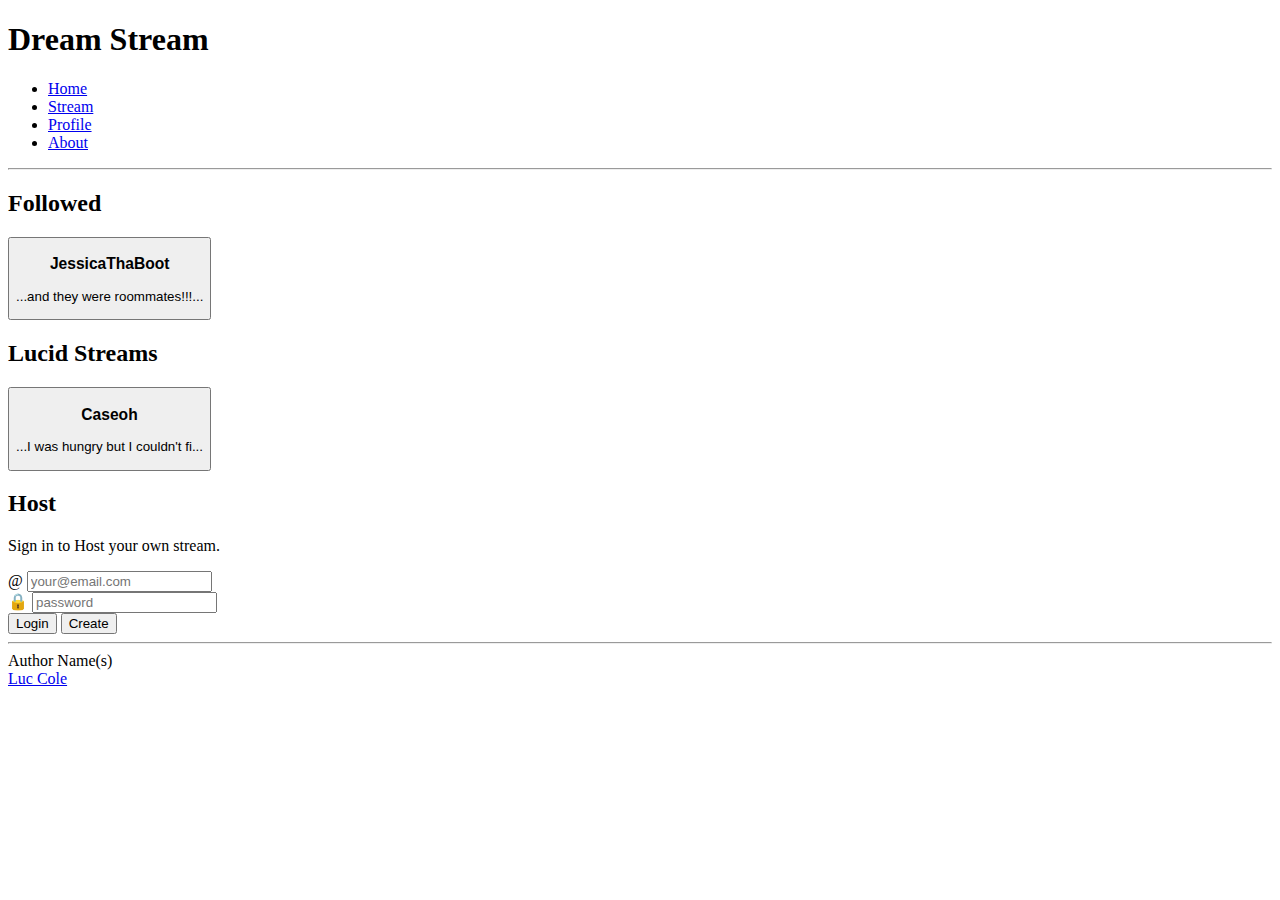
==== index.html @ 1dc55f94 "adding files for startup" ====
<!DOCTYPE html>
<html lang="en">
  <head>
    <meta charset="UTF-8" />
    <!-- Tell browsers not to scale the viewport automatically -->
    <meta name="viewport" content="width=device-width, initial-scale=1.0" />
    <title>Dream Stream</title>
  </head>
  <body>
    <!-- Use header, main, and footer elements to give semantic structure -->
    <header>
      <h1>Dream Stream</h1>

      <!-- Navigation elements -->
      <nav>
        <!-- Menu is a semantic alternative to <ul> that represents an interaction -->
        <menu>
          <li><a href="index.html">Home</a></li>
          <li><a href="pages/stream.html">Stream</a></li>
          <li><a href="pages/profile.html">Profile</a></li>
          <li><a href="pages/about.html">About</a></li>
        </menu>
      </nav>

      <!-- Since we don't have the ability to style we use old style HTML to give some visual formatting -->
      <hr />
    </header>

    <main>
        <h2>Followed</h2>
        <form method="get" action="pages/stream.html">
            <button type="submit">
                <h3>JessicaThaBoot</h3>
                <p>...and they were roommates!!!...</p>
            </button>
        </form>
        <h2>Lucid Streams</h2>
        <form method="get" action="pages/stream.html">
            <button type="submit">
                <h3>Caseoh</h3>
                <p>...I was hungry but I couldn't fi...</p>
            </button>
        </form>
    </main>

    <aside>
        <h2>Host</h2>
        <p>Sign in to Host your own stream.</p>
        <form method="get" action="pages/profile.html">
            <div>
              <span>@</span>
              <input type="text" placeholder="your@email.com" />
            </div>
            <div>
              <span>🔒</span>
              <input type="password" placeholder="password" />
            </div>
            <button type="submit">Login</button>
            <button type="submit">Create</button>
        </form>
    </aside>

    <footer>
      <hr />
      <span class="text-reset">Author Name(s)</span>
      <br />
      <a href="https://github.com/yopst/startup/tree/main">Luc Cole</a>
    </footer>
  </body>
</html>
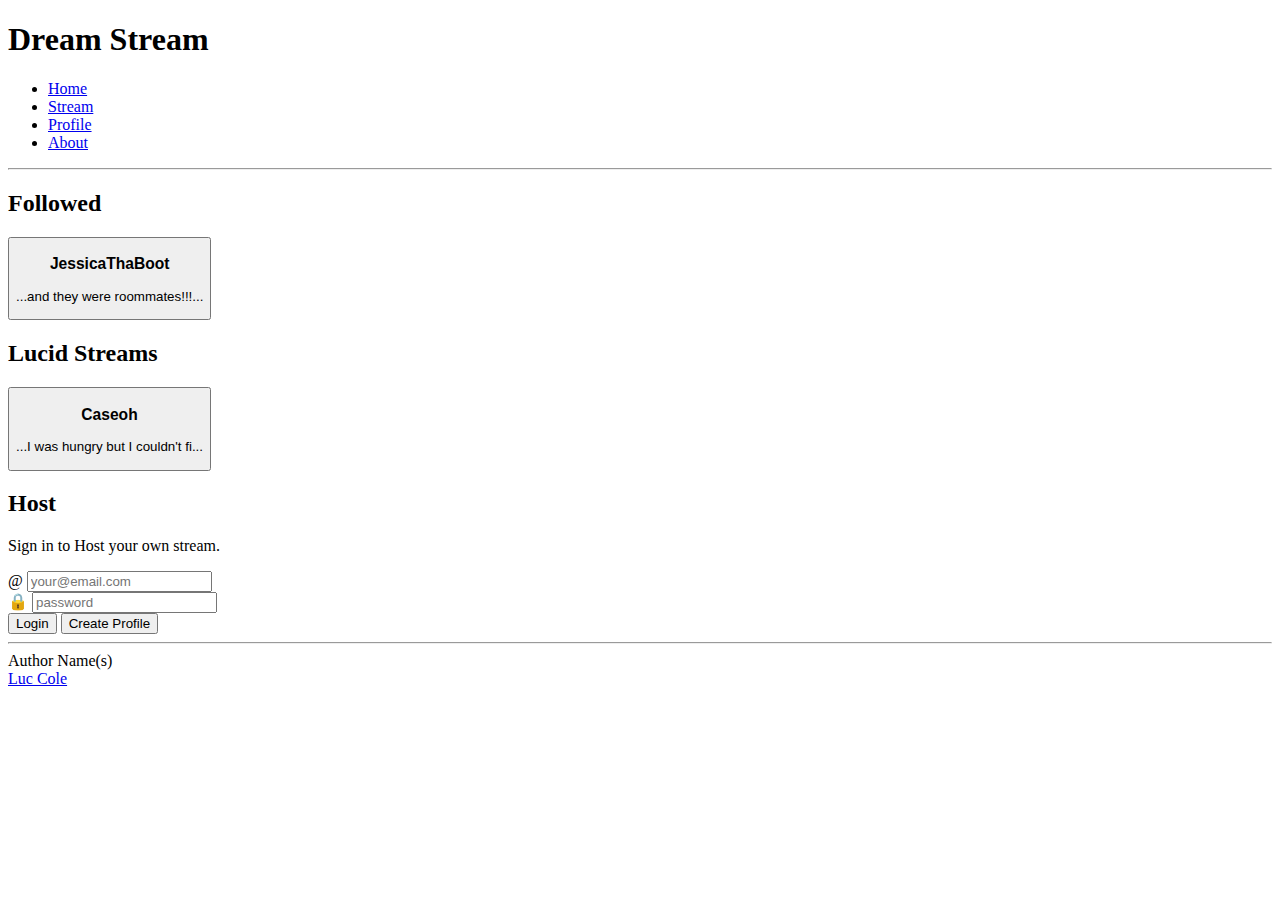
==== commit b0635a68: "Create Profile more clear for homepage button" ====
--- a/index.html
+++ b/index.html
@@ -56,7 +56,7 @@
               <input type="password" placeholder="password" />
             </div>
             <button type="submit">Login</button>
-            <button type="submit">Create</button>
+            <button type="submit">Create Profile</button>
         </form>
     </aside>
 
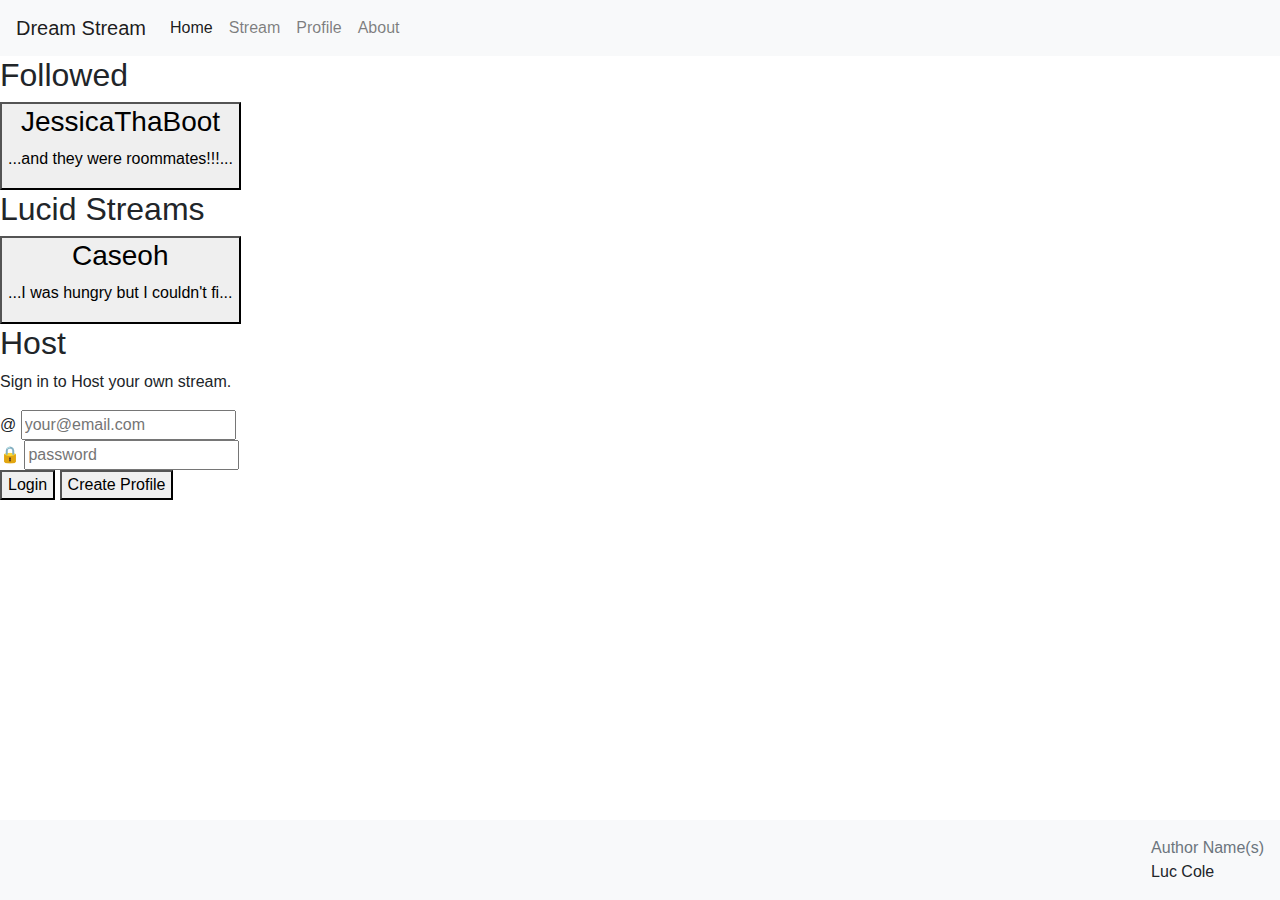
==== commit aa36359c: "headers and footers" ====
--- a/index.html
+++ b/index.html
@@ -5,25 +5,35 @@
     <!-- Tell browsers not to scale the viewport automatically -->
     <meta name="viewport" content="width=device-width, initial-scale=1.0" />
     <title>Dream Stream</title>
+    <link href="https://stackpath.bootstrapcdn.com/bootstrap/4.5.2/css/bootstrap.min.css" rel="stylesheet">
   </head>
   <body>
     <!-- Use header, main, and footer elements to give semantic structure -->
     <header>
-      <h1>Dream Stream</h1>
 
-      <!-- Navigation elements -->
-      <nav>
-        <!-- Menu is a semantic alternative to <ul> that represents an interaction -->
-        <menu>
-          <li><a href="index.html">Home</a></li>
-          <li><a href="pages/stream.html">Stream</a></li>
-          <li><a href="pages/profile.html">Profile</a></li>
-          <li><a href="pages/about.html">About</a></li>
-        </menu>
-      </nav>
-
-      <!-- Since we don't have the ability to style we use old style HTML to give some visual formatting -->
-      <hr />
+        <!-- Navigation elements -->
+        <nav class="navbar navbar-expand-lg navbar-light bg-light">
+            <a class="navbar-brand" href="index.html">Dream Stream</a>
+            <button class="navbar-toggler" type="button" data-toggle="collapse" data-target="#navbarNav" aria-controls="navbarNav" aria-expanded="false" aria-label="Toggle navigation">
+                <span class="navbar-toggler-icon"></span>
+            </button>
+            <div class="collapse navbar-collapse" id="navbarNav">
+                <ul class="navbar-nav">
+                    <li class="nav-item active">
+                        <a class="nav-link" href="index.html">Home <span class="sr-only">(current)</span></a>
+                    </li>
+                    <li class="nav-item">
+                        <a class="nav-link" href="pages/stream.html">Stream</a>
+                    </li>
+                    <li class="nav-item">
+                        <a class="nav-link" href="pages/profile.html">Profile</a>
+                    </li>
+                    <li class="nav-item">
+                        <a class="nav-link" href="pages/about.html">About</a>
+                    </li>
+                </ul>
+            </div>
+        </nav>
     </header>
 
     <main>
@@ -60,11 +70,12 @@
         </form>
     </aside>
 
-    <footer>
-      <hr />
-      <span class="text-reset">Author Name(s)</span>
-      <br />
-      <a href="https://github.com/yopst/startup/tree/main">Luc Cole</a>
+    <footer class="fixed-bottom d-flex justify-content-end align-items-center bg-light p-3">
+        <div class="text-end">
+          <span class="text-muted">Author Name(s)</span>
+          <br />
+          <a href="https://github.com/yopst/startup/tree/main" class="text-reset">Luc Cole</a>
+        </div>
     </footer>
   </body>
 </html>
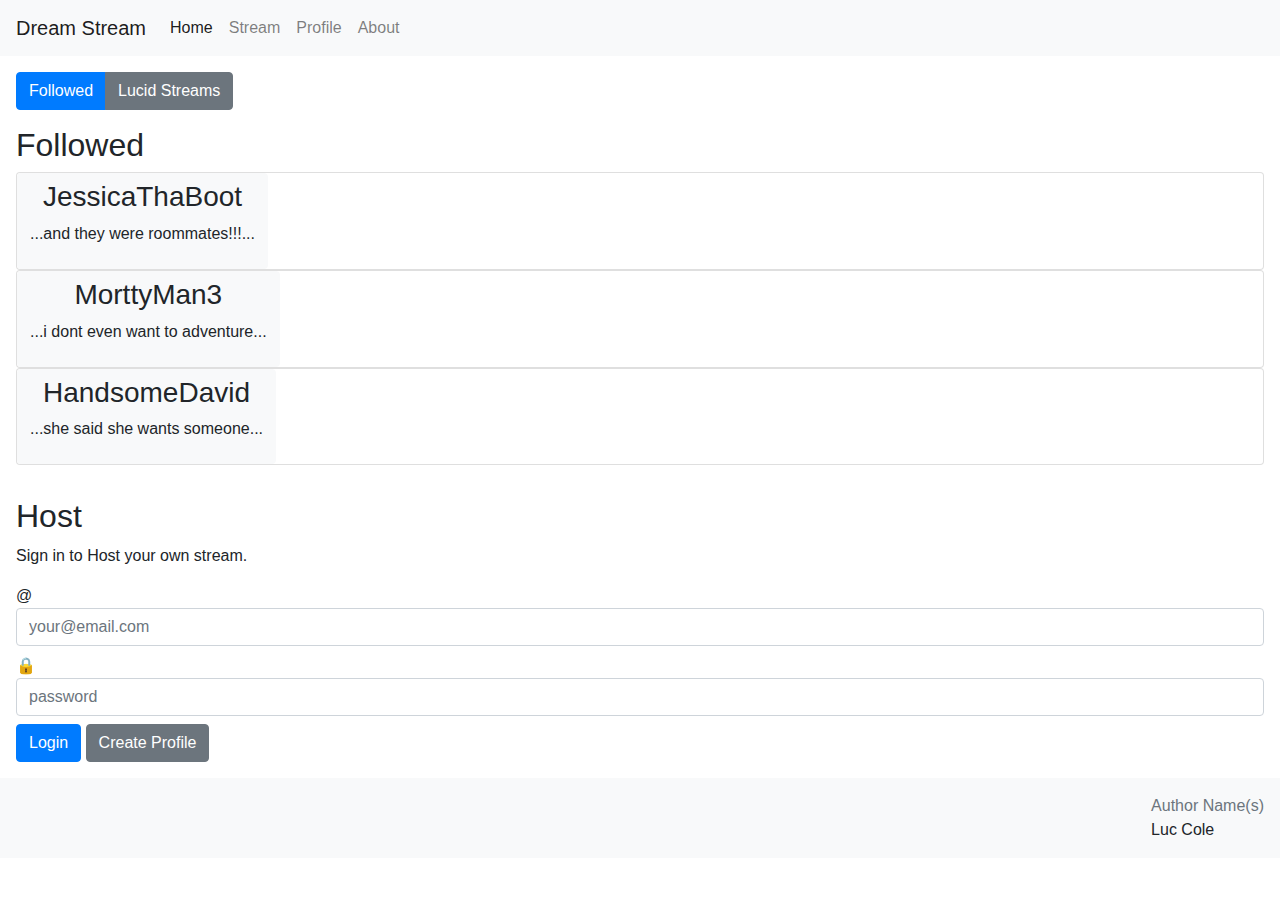
==== commit 91424519: "homepage styled with bootstrap entirely" ====
--- a/index.html
+++ b/index.html
@@ -5,12 +5,12 @@
     <!-- Tell browsers not to scale the viewport automatically -->
     <meta name="viewport" content="width=device-width, initial-scale=1.0" />
     <title>Dream Stream</title>
-    <link href="https://stackpath.bootstrapcdn.com/bootstrap/4.5.2/css/bootstrap.min.css" rel="stylesheet">
+    <link href="https://stackpath.bootstrapcdn.com/bootstrap/4.5.2/css/bootstrap.min.css" rel="stylesheet" />
+    <link href="styles/index.css" rel="stylesheet" />
   </head>
   <body>
     <!-- Use header, main, and footer elements to give semantic structure -->
     <header>
-
         <!-- Navigation elements -->
         <nav class="navbar navbar-expand-lg navbar-light bg-light">
             <a class="navbar-brand" href="index.html">Dream Stream</a>
@@ -36,46 +36,104 @@
         </nav>
     </header>
 
-    <main>
-        <h2>Followed</h2>
-        <form method="get" action="pages/stream.html">
-            <button type="submit">
-                <h3>JessicaThaBoot</h3>
-                <p>...and they were roommates!!!...</p>
-            </button>
-        </form>
-        <h2>Lucid Streams</h2>
-        <form method="get" action="pages/stream.html">
-            <button type="submit">
-                <h3>Caseoh</h3>
-                <p>...I was hungry but I couldn't fi...</p>
-            </button>
-        </form>
+    <main class="streams p-3">
+        <div class="btn-group mb-3" role="group" aria-label="Stream Selector">
+            <button type="button" class="btn btn-primary" onclick="showFollowed()">Followed</button>
+            <button type="button" class="btn btn-secondary" onclick="showLucid()">Lucid Streams</button>
+        </div>
+
+        <div id="followed-section" class="stream-section">
+            <h2>Followed</h2>
+            <div class="card">
+                <form method="get" action="pages/stream.html">
+                    <button type="submit" class="btn btn-light">
+                        <h3>JessicaThaBoot</h3>
+                        <p>...and they were roommates!!!...</p>
+                    </button>
+                </form>
+            </div>
+            <div class="card">
+                <form method="get" action="pages/stream.html">
+                    <button type="submit" class="btn btn-light">
+                        <h3>MorttyMan3</h3>
+                        <p>...i dont even want to adventure...</p>
+                    </button>
+                </form>
+            </div>
+            <div class="card">
+                <form method="get" action="pages/stream.html">
+                    <button type="submit" class="btn btn-light">
+                        <h3>HandsomeDavid</h3>
+                        <p>...she said she wants someone...</p>
+                    </button>
+                </form>
+            </div>
+        </div>
+
+        <div id="lucid-section" class="stream-section d-none">
+            <h2>Lucid</h2>
+            <div class="card">
+                <form method="get" action="pages/stream.html">
+                    <button type="submit" class="btn btn-light">
+                        <h3>Caseoh</h3>
+                        <p>...I was hungry but I couldn't fi...</p>
+                    </button>
+                </form>
+            </div>
+            <div class="card">
+                <form method="get" action="pages/stream.html">
+                    <button type="submit" class="btn btn-light">
+                        <h3>NickFa</h3>
+                        <p>...the nation of Isreal a...</p>
+                    </button>
+                </form>
+            </div>
+            <div class="card">
+                <form method="get" action="pages/stream.html">
+                    <button type="submit" class="btn btn-light">
+                        <h3>Sketch</h3>
+                        <p>...whats up brother...</p>
+                    </button>
+                </form>
+            </div>
+        </div>
     </main>
 
-    <aside>
+    <aside class="p-3">
         <h2>Host</h2>
         <p>Sign in to Host your own stream.</p>
         <form method="get" action="pages/profile.html">
-            <div>
+            <div class="mb-2">
               <span>@</span>
-              <input type="text" placeholder="your@email.com" />
+              <input type="text" placeholder="your@email.com" class="form-control" />
             </div>
-            <div>
+            <div class="mb-2">
               <span>🔒</span>
-              <input type="password" placeholder="password" />
+              <input type="password" placeholder="password" class="form-control" />
             </div>
-            <button type="submit">Login</button>
-            <button type="submit">Create Profile</button>
+            <button type="submit" class="btn btn-primary">Login</button>
+            <button type="submit" class="btn btn-secondary">Create Profile</button>
         </form>
     </aside>
 
-    <footer class="fixed-bottom d-flex justify-content-end align-items-center bg-light p-3">
+    <footer class="d-flex justify-content-end align-items-center bg-light p-3">
         <div class="text-end">
           <span class="text-muted">Author Name(s)</span>
           <br />
           <a href="https://github.com/yopst/startup/tree/main" class="text-reset">Luc Cole</a>
         </div>
     </footer>
+
+    <script>
+        function showFollowed() {
+            document.getElementById('followed-section').classList.remove('d-none');
+            document.getElementById('lucid-section').classList.add('d-none');
+        }
+
+        function showLucid() {
+            document.getElementById('lucid-section').classList.remove('d-none');
+            document.getElementById('followed-section').classList.add('d-none');
+        }
+    </script>
   </body>
 </html>
